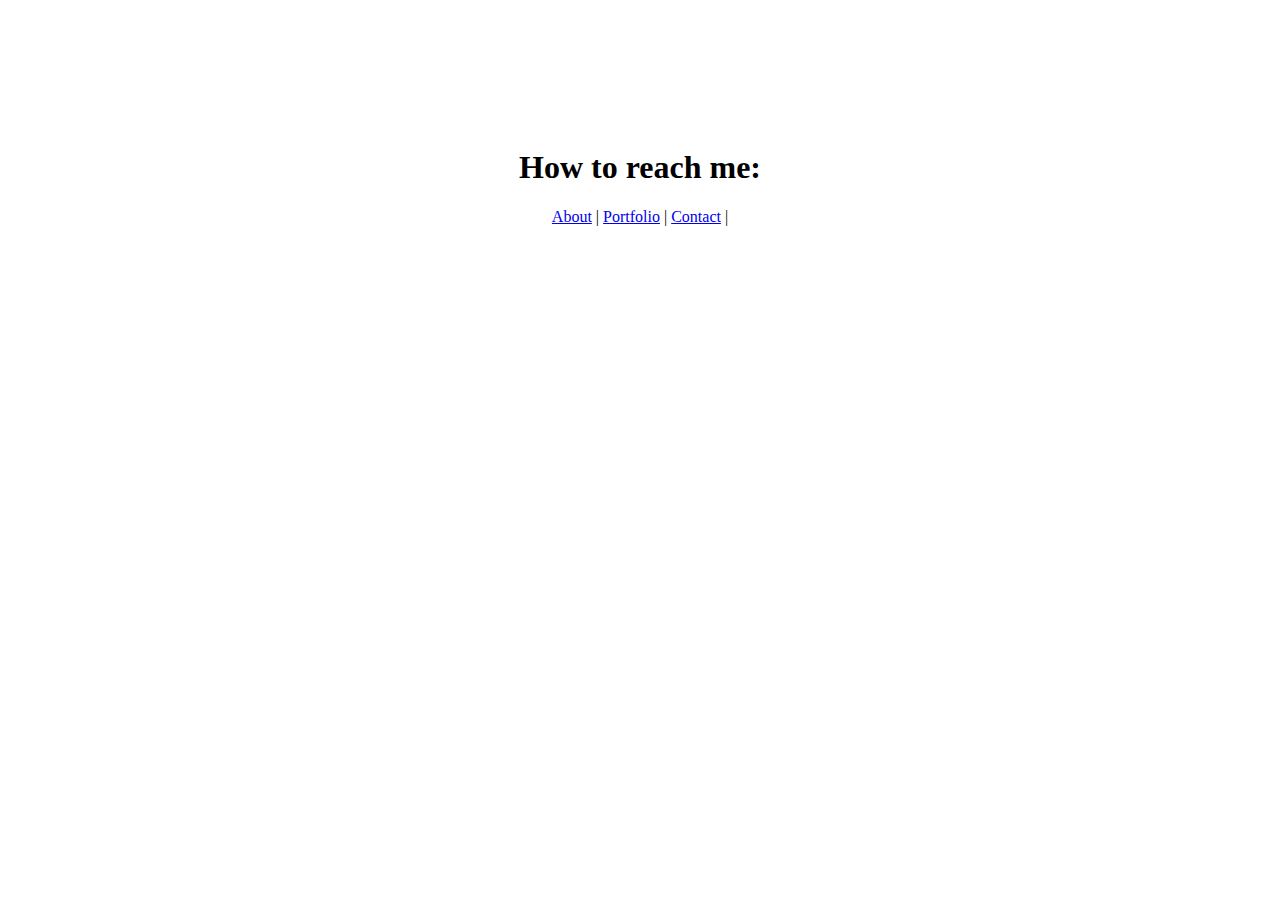
==== contact.html @ 6db491f8 "some progress" ====
<!DOCTYPE html>
<html lang="en">
<head>
    <meta charset="UTF-8">
    <meta name="viewport" content="width=device-width, initial-scale=1.0">
    <meta http-equiv="X-UA-Compatible" content="ie=edge">
    <title>Contact</title>
    <link rel="stylesheet" type="text/css" href="/assets/css/style.css">
    <!-- <link rel="stylesheet" type="text/css" href="/assets/css/reset.css"> -->
</head>
<body>
    <div>
        <h1>How to reach me:</h1>
    </div>

    <!-- Top Navigation bar -->
    <div class = "topnav">
            <nav>
                <a href="index.html">About</a> |
                <a href="portfolio.html">Portfolio</a> |
                <a href="contact.html">Contact</a> |
            </nav> 
        </div>
    
</body>
</html>
---- assets/css/style.css ----
* {
 box-sizing: border-box;
 text-align: center;
}
 
header {
 padding: 20px;
 margin-bottom: 20px; 
 color: #333;
 background:lightcoral; 
 border-color: #cccccc;
}


h1 {
    font-family: 'Georgia', Times, Times New Roman, serif;

}

p {
    font-family: 'Arial', 'Helvetica Neue', Helvetica, sans-serif;
    text-decoration-color: #777777
}

body {
    background-image: url("assets/css/images/use_your_illusion.png");
    background-repeat: repeat;
    padding: 120px;
}

footer {
    clear:both;    
    padding: 20px;
    color: #333;
    background: #666666;
}

#nav {
    float: right;
    width: 33.3%;
    color: #fff;
    background: #666;
}

.banner {
    padding: 20px;
    margin-bottom: 20px; 
    color: #333;
    background: lightblue; 
    border-color: #cccccc;

}
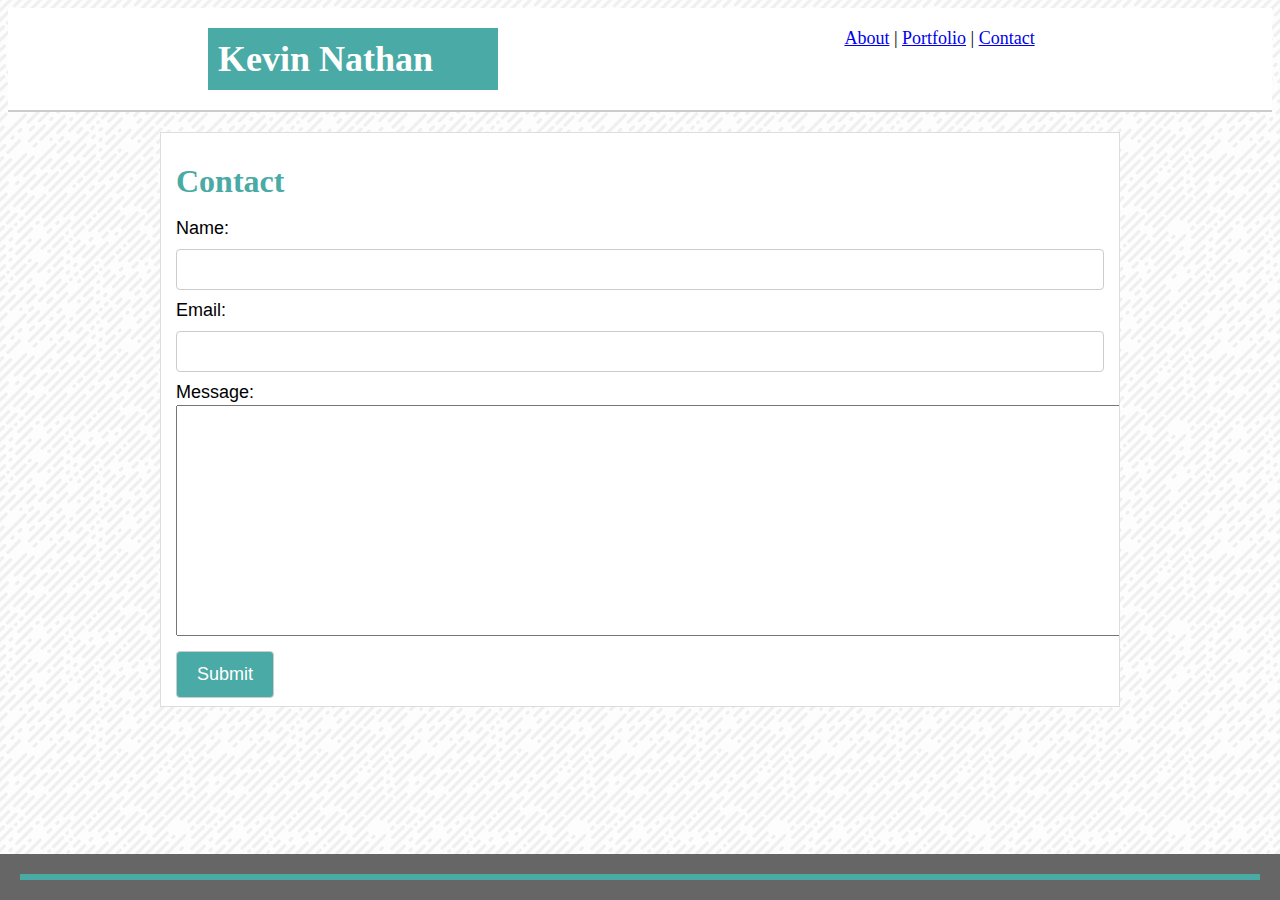
==== commit d8de7f1c: "added files from Basic Portfolio repo" ====
--- a/contact.html
+++ b/contact.html
@@ -4,23 +4,43 @@
     <meta charset="UTF-8">
     <meta name="viewport" content="width=device-width, initial-scale=1.0">
     <meta http-equiv="X-UA-Compatible" content="ie=edge">
-    <title>Contact</title>
-    <link rel="stylesheet" type="text/css" href="/assets/css/style.css">
-    <!-- <link rel="stylesheet" type="text/css" href="/assets/css/reset.css"> -->
+    <title>Kevin Nathan</title>
+    <link rel="stylesheet" type="text/css" href="assets/css/style.css">
 </head>
 <body>
-    <div>
-        <h1>How to reach me:</h1>
-    </div>
+    <header>
+        <div id = "name">
+        Kevin Nathan
+        </div>
 
-    <!-- Top Navigation bar -->
-    <div class = "topnav">
+        <!-- Top Navigation bar -->
+        <div class = "navigation">
             <nav>
                 <a href="index.html">About</a> |
                 <a href="portfolio.html">Portfolio</a> |
-                <a href="contact.html">Contact</a> |
-            </nav> 
+                <a href="contact.html">Contact</a>
+            </nav>
         </div>
-    
+    </header>
+    <section id = "main">
+            <div id = "banner">
+                <h1>Contact</h1>
+            </div>
+        <form>
+            Name:<br>
+            <input type="text">
+            <br>
+            Email:<br>
+            <input type="text">
+            <br>
+            Message:<br>
+            <textarea name="Text1" cols="148" rows="15"></textarea>
+            <br>
+            <input type="submit" value="Submit">
+        </form>
+    </section>
+    <footer class=footer>
+        <div id = "divider"></div>
+    </footer>
 </body>
 </html>--- a/assets/css/style.css
+++ b/assets/css/style.css
@@ -1,52 +1,151 @@
 * {
- box-sizing: border-box;
- text-align: center;
+    box-sizing: border-box;
+    text-align: left;
+   }
+
+body {
+    background-image: url(../images/funky-lines.png)
 }
- 
+
 header {
- padding: 20px;
- margin-bottom: 20px; 
- color: #333;
- background:lightcoral; 
- border-color: #cccccc;
+    float: left;
+    padding: 20px;
+    width: 100%;
+    margin-bottom: 20px; 
+    background: #fff; 
+    border: 2 px solid #cccccc;
+    border-bottom: 2px solid #cccccc; 
+   }
+
+#name {
+    float: left; 
+    position: relative;
+    text-align: left;
+    box-sizing: border-box;
+    width: 960px;
+    margin: auto;
+    margin-left: 180px; 
+    padding: 10px; 
+    background-color: #4aaaa5;
+    width: 290px; 
+    font-family: Georgia, 'Times New Roman', Times, serif;
+    font-weight: bold;
+    font-size: 36px;
+    color: white; 
+}
+
+.navigation {
+    margin-left: 270px; 
+    font-family: Georgia, 'Times New Roman', Times, serif;
+    vertical-align: middle; 
+    font-size: 18px;
+    float: right;
+    width: 33.3%;
+    background: #fff;
+}
+
+h1 {
+    color: #4aaaa5;
+}
+
+#main {
+    clear: both; 
+    padding: 15px;
+    box-sizing: border-box;
+    font-family: Georgia, 'Times New Roman', Times, serif;
+    width: 960px;
+    line-height: 25px; 
+    overflow: auto;
+    background: #fff;
+    border: 1px solid #dddddd;
+    margin: auto; 
+  }
+  
+img {
+    float: left;
+    padding: 10px; 
+    display: block; 
+}
+
+#content {
+    text-align: top; 
+    font-family: Arial, Helvetica, sans-serif;
+    font-size: 18px; 
+    text-align: top; 
+    overflow: auto;
+}
+
+#divider { 
+    top: auto; 
+    float: left;  
+    margin-top: 0;
+    width: 100%;
+    padding: 3px; 
+    background-color: #4aaaa5; 
+}
+
+.item { 
+    position: relative; 
+    float: left;
+    z-index: 1; 
+    padding-bottom: 50px;
+}
+
+.overlay {
+    margin-left: 10px; 
+    text-align: center;
+    padding: 1px;
+    font-family: Arial, Helvetica, sans-serif;
+    font-size: 20px;
+    position: absolute; 
+    background-color: #4aaaa5; 
+    top: 200px; 
+    width: 255px;
+    z-index: 2; 
+    color: white;
+}
+
+form {
+    clear: both; 
+    font-family: Arial, Helvetica, sans-serif;
+    font-size: 18px;
+    margin-bottom: -15px;
 }
 
 
-h1 {
-    font-family: 'Georgia', Times, Times New Roman, serif;
-
+input[type=text], select {
+    width: 100%;
+    padding: 12px 20px;
+    margin: 8px 0;
+    display: inline-block;
+    border: 1px solid #ccc;
+    border-radius: 4px;
+    box-sizing: border-box;
 }
 
-p {
-    font-family: 'Arial', 'Helvetica Neue', Helvetica, sans-serif;
-    text-decoration-color: #777777
+input[type=submit], select {
+    color: white; 
+    background-color: #4aaaa5;
+    padding: 12px 20px;
+    font-family: Arial, Helvetica, sans-serif;
+    font-size: 18px;
+    margin: 8px 0;
+    display: inline-block;
+    border: 1px solid #ccc;
+    border-radius: 4px;
+    box-sizing: border-box;
 }
 
-body {
-    background-image: url("assets/css/images/use_your_illusion.png");
-    background-repeat: repeat;
-    padding: 120px;
-}
-
-footer {
-    clear:both;    
+.footer {
+    overflow:auto;
+    margin-left: -8px;
+    margin-top:-50px;
+    bottom: 0; 
+    position: fixed;
+    clear:both;
+    width: 100%;
     padding: 20px;
-    color: #333;
+    color: white;
+    z-index: 3;
     background: #666666;
-}
-
-#nav {
-    float: right;
-    width: 33.3%;
-    color: #fff;
-    background: #666;
-}
-
-.banner {
-    padding: 20px;
-    margin-bottom: 20px; 
-    color: #333;
-    background: lightblue; 
-    border-color: #cccccc;
-
-}+} 
